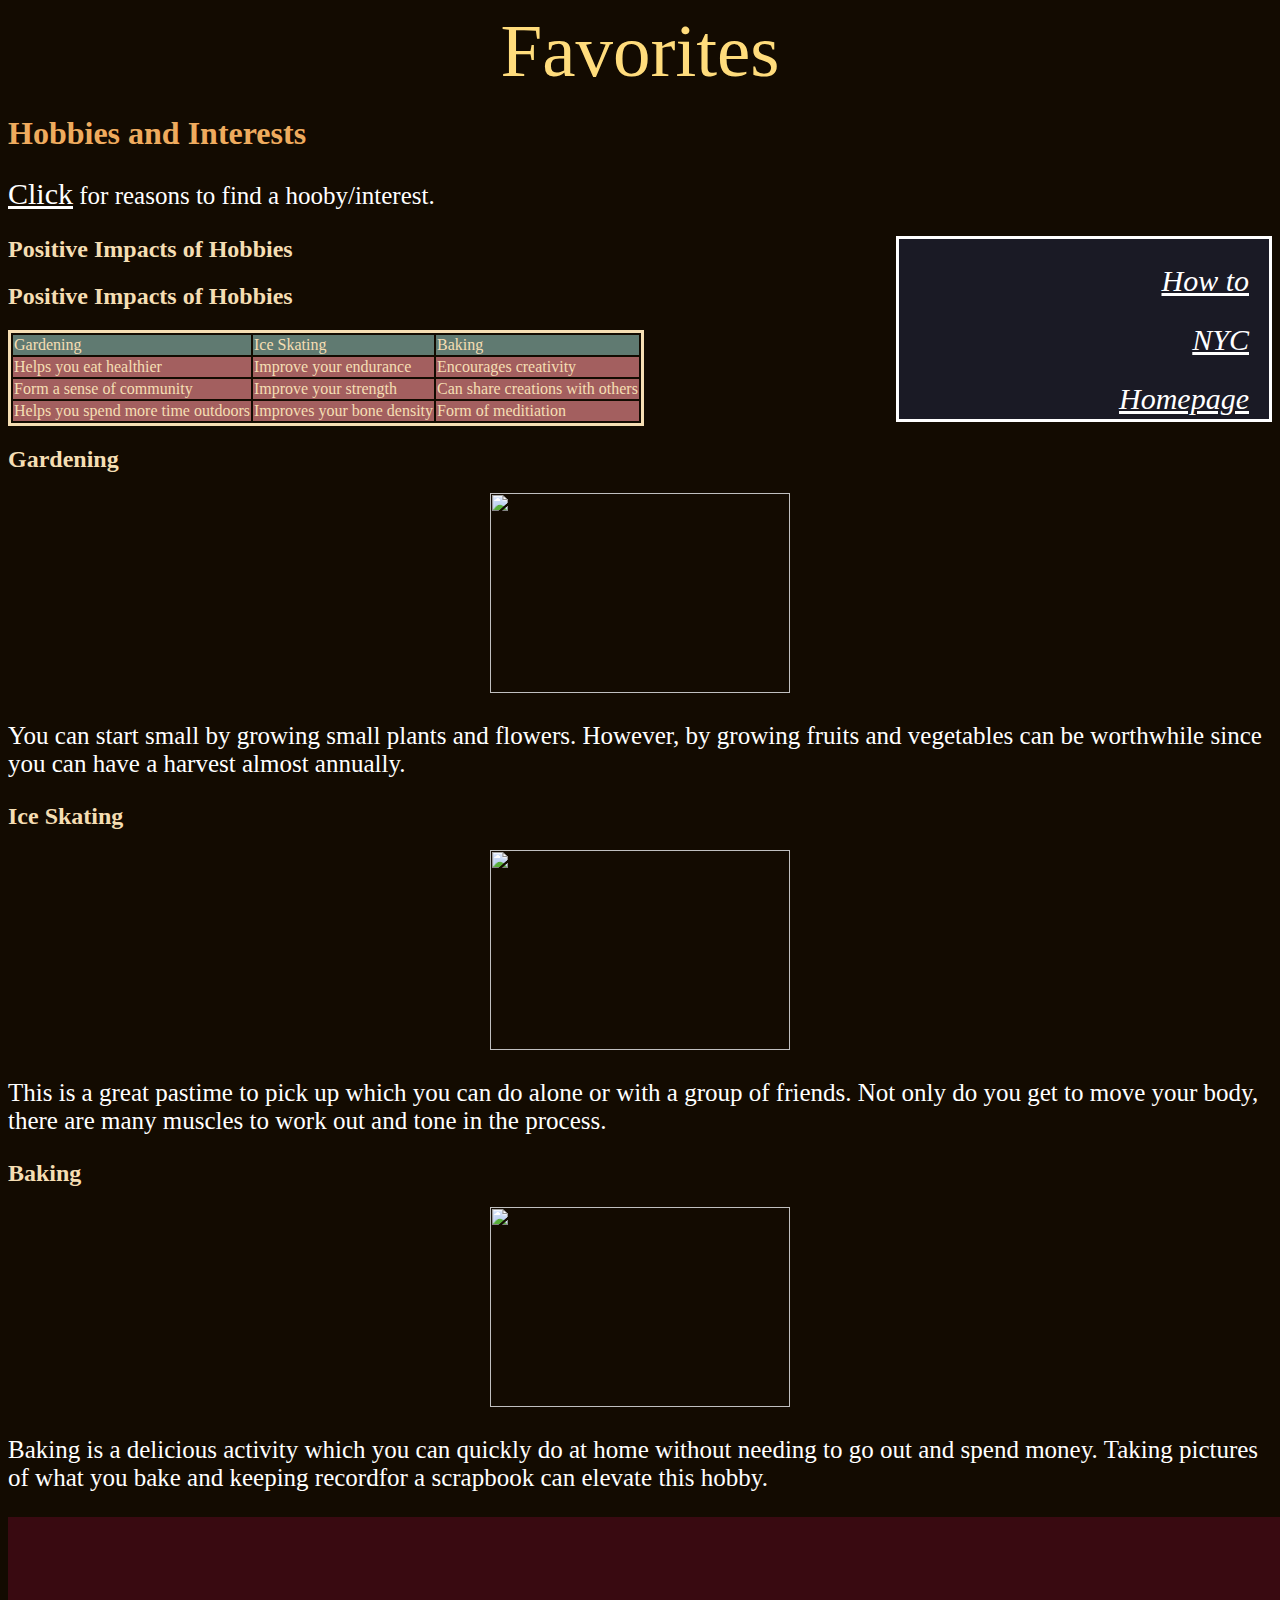
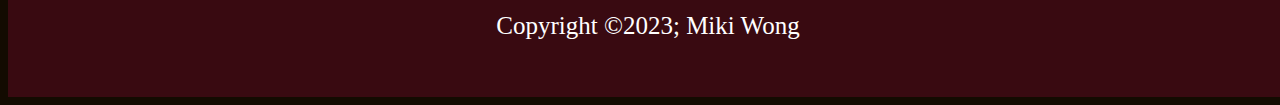
==== HTML Static Project/favorite.html @ 0b5b8206 "Add files via upload" ====
<!DOCTYPE html>
<html lang="en">
<head>
    <meta charset="UTF-8">
    <meta http-equiv="X-UA-Compatible" content="IE=edge">
    <meta name="viewport" content="width=device-width, initial-scale=1.0">
    <title>Favorites</title>
    <link href="style.css" rel="stylesheet">
</head>
<body>
    <header>Favorites</header>
    <h1>Hobbies and Interests</h1>
    <p><a href="https://www.nytimes.com/guides/smarterliving/how-to-find-a-hobby">Click</a> for reasons to find a hooby/interest.</p>
    <aside>
        <p><a href="skills.html">How to</a></p>
        <p><a href="spots.html">NYC</a></p>
        <p><a href="index.html">Homepage</a></p>
    </aside>
    <!--Insert table-->
    <h2>Positive Impacts of Hobbies</h2>

    <h2>Positive Impacts of Hobbies</h2>

    <table>
      <tr class="t">
        <td>Gardening</td>
        <td>Ice Skating</td>
        <td>Baking</td>
      </tr>
      <tr>
        <td>Helps you eat healthier</td>
        <td>Improve your endurance</td>
        <td>Encourages creativity</td>
      </tr>
      <tr>
        <td>Form a sense of community</td>
        <td>Improve your strength</td>
        <td>Can share creations with others</td>
      </tr>
      <tr>
        <td>Helps you spend more time outdoors</td>
        <td>Improves your bone density</td>
        <td>Form of meditiation</td>
      </tr>
    </table>

    <h2>Gardening</h2>
    <div class="center"><img src="https://www.growpittsburgh.org/wp-content/uploads/black-raspberries.jpg" width="300px" height="200px"/></div>
    <p>You can start small by growing small plants and flowers. However, by growing fruits and vegetables can be worthwhile since you can have a harvest almost annually.</p>
    <h2>Ice Skating</h2>
    <div class="center"><img src="https://i.insider.com/638e7cec54ac0f0019510a09?width=700" width="300px" height="200px"></div>
    <p>This is a great pastime to pick up which you can do alone or with a group of friends. Not only do you get to move your body, there are many muscles to work out and tone in the process.</p>
    <h2>Baking</h2>
    <div class="center"><img src="https://img.taste.com.au/nZciz_9j/taste/2016/11/chunky-chocolate-coconut-and-banana-muffins-101038-1.jpeg" width="300px" height="200px"/></div>
    <p>Baking is a delicious activity which you can quickly do at home without needing to go out and spend money. Taking pictures of what you bake and keeping recordfor a scrapbook can elevate this hobby.</p>
</body>
<footer>
    <div class="center">
    <p>Copyright &copy;2023; Miki Wong</p>
</div>
</footer>
</html>
---- HTML Static Project/style.css ----
header{
    text-align: center;
    font-size: 75px;
    color: rgb(255, 220, 124);
    font-family: New Century Schoolbook, TeX Gyre Schola, serif;
}
h1{
    color: rgb(239, 171, 94);
}

body{
    background: rgb(19, 11, 1);
    color: wheat;
}

a {
    text-align: center;
    font-size: 30px;
    color: rgb(255, 255, 255);
  }
  
p{
    font-size: 25px;
    color: white;
}

div.center{
    text-align: center;
}

aside {
    text-align: right;
    padding-right: 20px;
    width: 350px;
    height: 180px;
    float: right;
    font-style: italic;
    background-color: rgb(26, 26, 37);
    border-top-style: solid;
    border-right-style: solid;
    border-bottom-style: solid;
    border-left-style: solid;
    border-color: white;
      }
      
      table { 
        border-color: wheat;
        
        border-top-style: solid;
        border-right-style: solid;
        border-bottom-style: solid;
        border-left-style: solid;
        }
        .t{
            background-color: rgb(96, 122, 113);
        }
        tr{
        background-color: rgb(163, 95, 95);
    }

footer{
    padding-top: 70px;
    padding-bottom: 30px;
    background: rgb(57, 10, 17);
    height: 80px;
    width: 100vw;
    color: wheat;
}
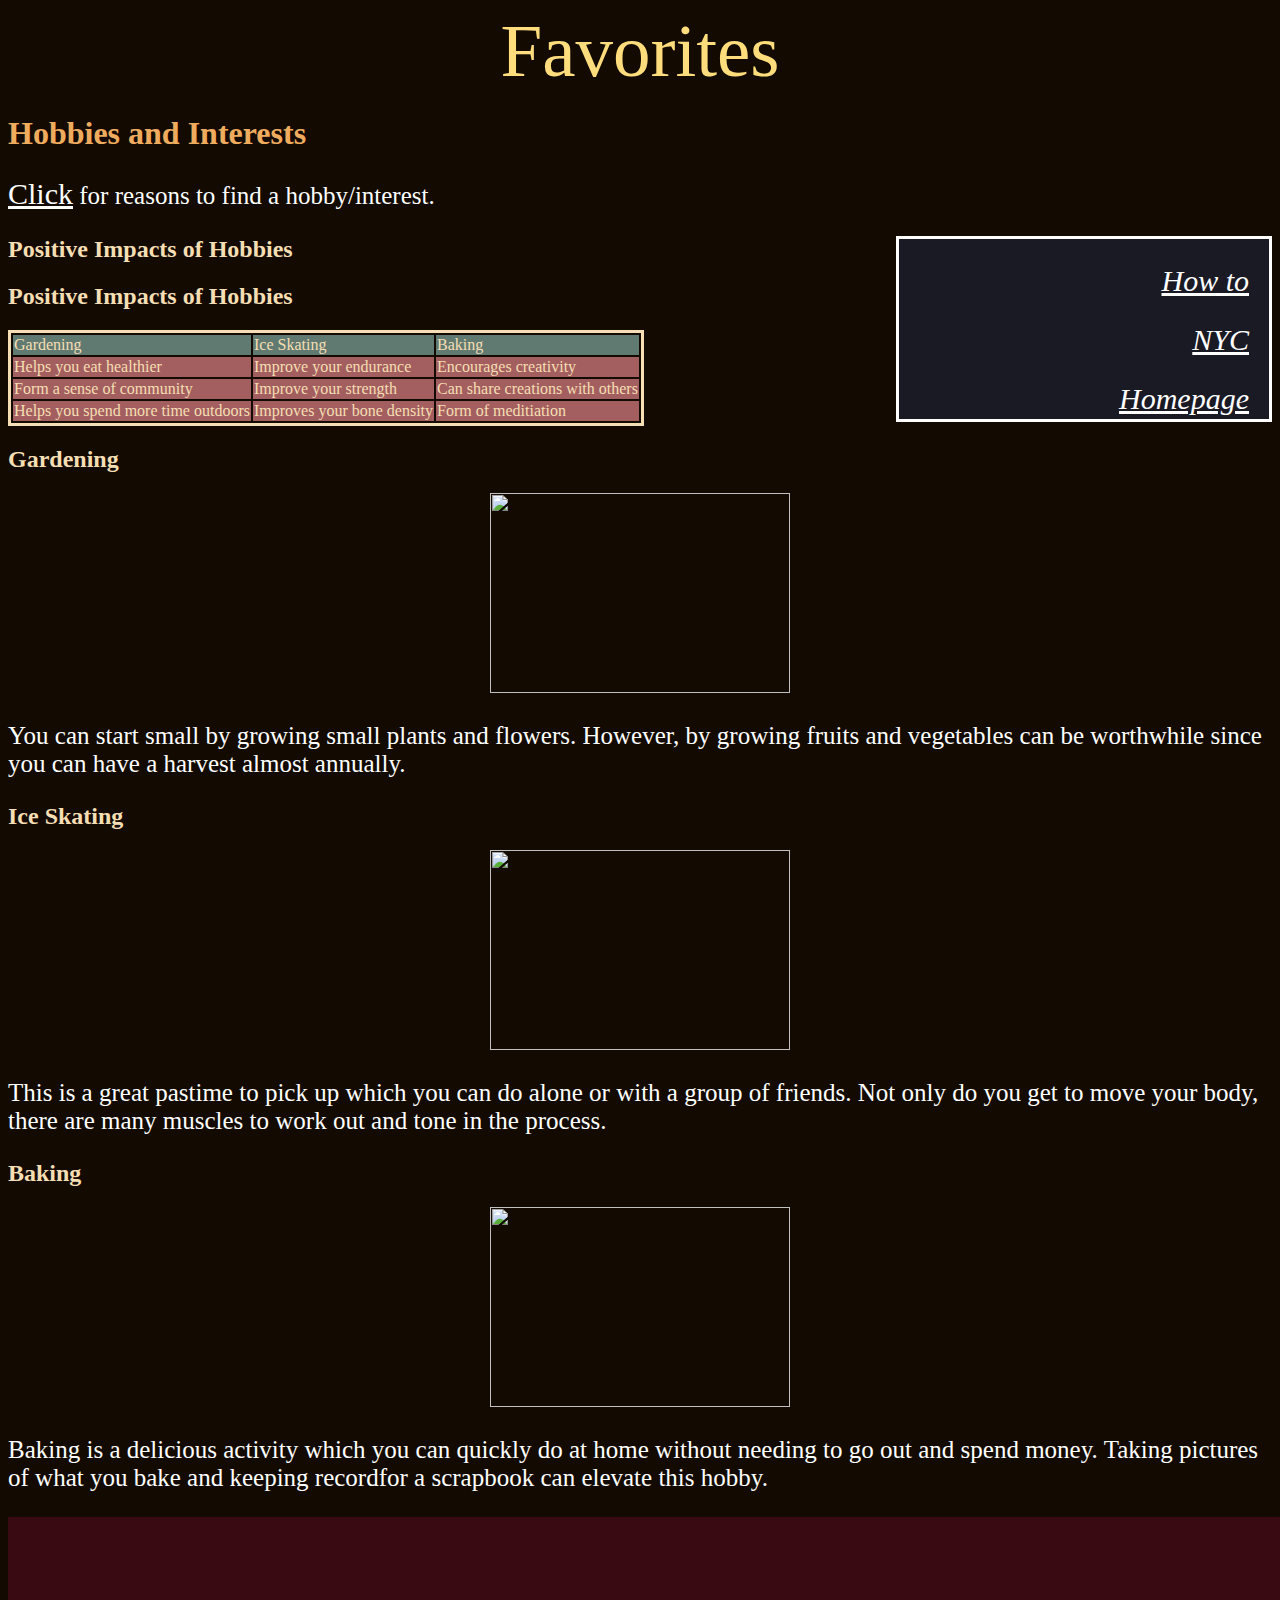
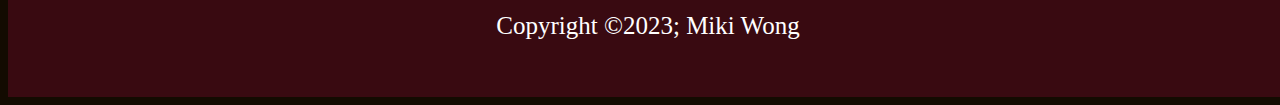
==== commit 1d502d0c: "Update favorite.html" ====
--- a/HTML Static Project/favorite.html
+++ b/HTML Static Project/favorite.html
@@ -10,7 +10,7 @@
 <body>
     <header>Favorites</header>
     <h1>Hobbies and Interests</h1>
-    <p><a href="https://www.nytimes.com/guides/smarterliving/how-to-find-a-hobby">Click</a> for reasons to find a hooby/interest.</p>
+    <p><a href="https://www.nytimes.com/guides/smarterliving/how-to-find-a-hobby">Click</a> for reasons to find a hobby/interest.</p>
     <aside>
         <p><a href="skills.html">How to</a></p>
         <p><a href="spots.html">NYC</a></p>
